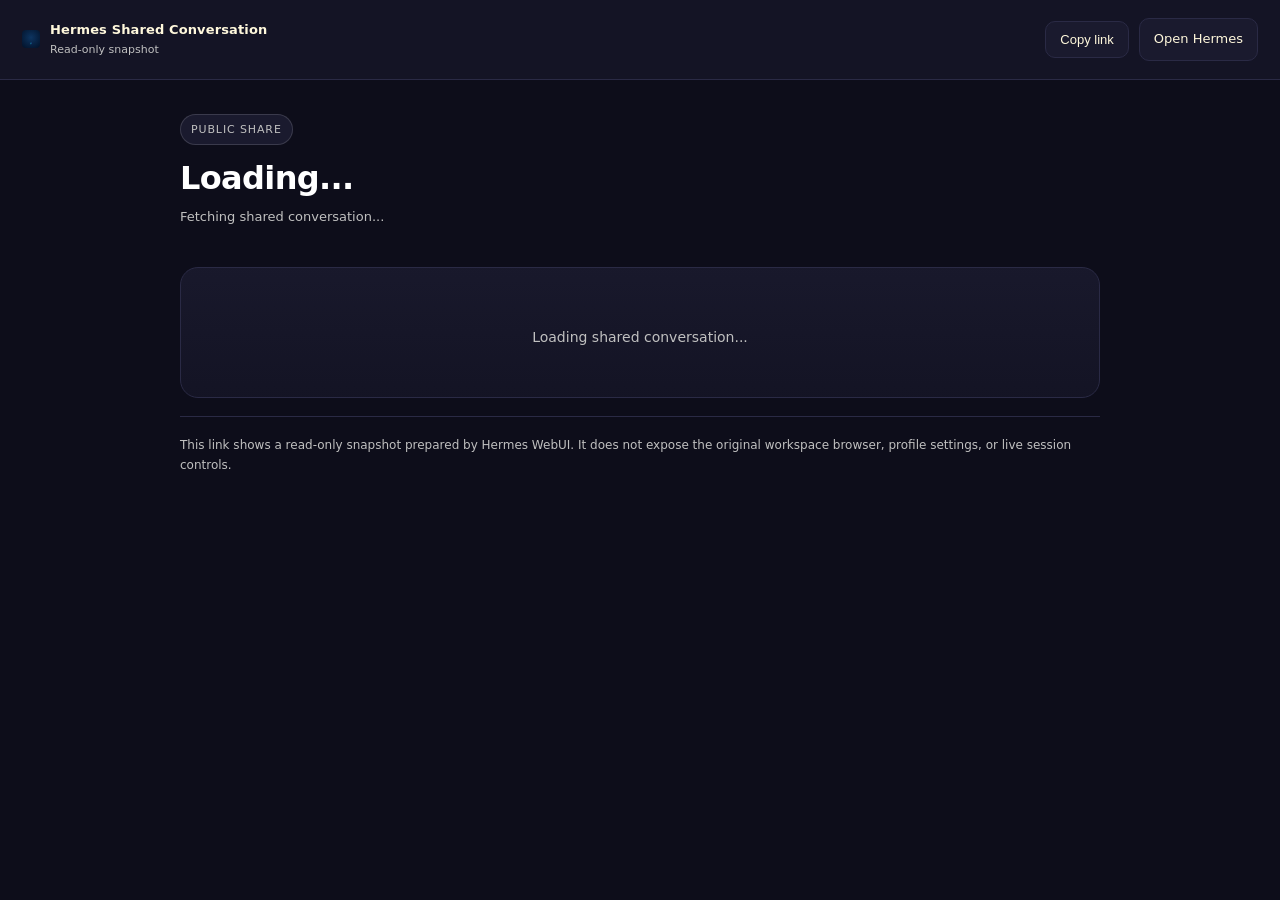
==== static/share.html @ 0cb731e6 "feat(ui): add Icon blue skin + verdigris refinements - Icon blue: palette sampled from the user's lo" ====
<!doctype html>
<html lang="en">
<head>
  <meta charset="utf-8">
  <meta name="viewport" content="width=device-width,initial-scale=1">
  <title>Shared Conversation - Hermes</title>
  <meta name="robots" content="noindex,nofollow,noarchive">
  <meta name="referrer" content="same-origin">
  <script>(function(){try{var themes={light:1,dark:1,system:1},skins={codex:1,terracotta:1,default:1,ares:1,mono:1,graphite:1,github:1,slate:1,poseidon:1,sisyphus:1,charizard:1,sienna:1,catppuccin:1,hepburn:1,nous:1,'geist-contrast':1,neon:1,zeus:1,'verdigris':1,'icon-blue':1},legacy={slate:['dark','slate'],solarized:['dark','poseidon'],monokai:['dark','sisyphus'],nord:['dark','slate'],oled:['dark','default']},t=(localStorage.getItem('hermes-theme')||'dark').toLowerCase(),s=(localStorage.getItem('hermes-skin')||'').toLowerCase(),m=legacy[t],theme=m?m[0]:(themes[t]?t:'dark');var pendingExt=s&&s!=='default'&&!skins[s]&&!legacy[s];var skin=skins[s]?s:(pendingExt?s:(m?m[1]:'default'));localStorage.setItem('hermes-theme',theme);localStorage.setItem('hermes-skin',skin);if(theme==='system')theme=window.matchMedia('(prefers-color-scheme:dark)').matches?'dark':'light';if(theme==='dark')document.documentElement.classList.add('dark');if(skin!=='default')document.documentElement.dataset.skin=skin;}catch(e){document.documentElement.classList.add('dark');}})()</script>
  <link rel="stylesheet" href="/static/style.css">
  <style>
    html,body{height:auto;min-height:100%}
    body{overflow-y:auto;overflow-x:hidden;display:block}
    .share-shell{min-height:100vh;background:var(--bg);color:var(--text);}
    .share-topbar{display:flex;align-items:center;justify-content:space-between;gap:12px;padding:18px 22px;border-bottom:1px solid var(--border);background:var(--sidebar);position:sticky;top:0;z-index:10}
    .share-brand{display:flex;align-items:center;gap:10px;min-width:0}
    .share-brand-title{font-size:13px;font-weight:700;color:var(--text);letter-spacing:.01em}
    .share-brand-sub{font-size:11px;color:var(--muted)}
    .share-actions{display:flex;align-items:center;gap:10px;flex-wrap:wrap}
    .share-btn{display:inline-flex;align-items:center;justify-content:center;gap:8px;padding:10px 14px;border-radius:10px;border:1px solid var(--border);background:var(--surface);color:var(--text);font-size:13px;font-weight:500;cursor:pointer;transition:background .15s,border-color .15s,color .15s;text-decoration:none}
    .share-btn:hover{background:var(--accent-bg);border-color:var(--accent-bg-strong);color:var(--accent-text)}
    .share-btn:disabled{opacity:.45;cursor:not-allowed}
    .share-wrap{width:min(920px,calc(100vw - 32px));margin:0 auto;padding:28px 0 72px}
    .share-hero{padding:6px 0 18px}
    .share-kicker{display:inline-flex;align-items:center;gap:8px;padding:6px 10px;border-radius:999px;background:var(--surface);border:1px solid var(--border2);font-size:11px;color:var(--muted);text-transform:uppercase;letter-spacing:.08em}
    .share-title{margin:16px 0 10px;font-size:32px;line-height:1.1;letter-spacing:-.02em;color:var(--strong,var(--text))}
    .share-meta{font-size:13px;color:var(--muted);line-height:1.6}
    .share-transcript{margin-top:22px;padding:18px 18px 8px;border:1px solid var(--border);border-radius:18px;background:linear-gradient(180deg,color-mix(in srgb,var(--surface) 88%,transparent),color-mix(in srgb,var(--sidebar) 94%,transparent))}
    .share-empty,.share-error{padding:40px 16px;text-align:center;color:var(--muted)}
    .share-error strong{color:var(--text)}
    .share-message{padding:14px 0 18px;border-top:1px solid color-mix(in srgb,var(--border) 78%,transparent)}
    .share-message:first-child{border-top:none;padding-top:4px}
    .share-role{display:flex;align-items:center;gap:10px;font-size:11px;font-weight:700;letter-spacing:.08em;text-transform:uppercase;color:var(--muted);margin-bottom:10px}
    .share-role-badge{display:inline-flex;align-items:center;justify-content:center;min-width:26px;height:26px;padding:0 8px;border-radius:999px;border:1px solid var(--border2);background:var(--surface-subtle);color:var(--text)}
    .share-message[data-role="user"] .share-role-badge{background:var(--accent-bg);border-color:var(--accent-bg-strong);color:var(--accent-text)}
    .share-message-body{padding-left:0;max-width:none}
    .share-foot{margin-top:18px;padding-top:18px;border-top:1px solid var(--border);font-size:12px;color:var(--muted);line-height:1.7}
    @media (max-width: 720px){
      .share-topbar{padding:14px 14px 12px;align-items:flex-start;flex-direction:column}
      .share-wrap{width:min(100vw - 20px,920px)}
      .share-title{font-size:26px}
      .share-transcript{padding:14px 14px 6px;border-radius:16px}
      .share-actions{width:100%}
      .share-btn{flex:1 1 180px}
    }
  </style>
</head>
<body>
  <div class="share-shell">
    <header class="share-topbar">
      <div class="share-brand">
        <span class="app-titlebar-icon" aria-hidden="true">
          <svg xmlns="http://www.w3.org/2000/svg" viewBox="0 0 64 64" width="18" height="18" aria-hidden="true"><defs><linearGradient id="share-mark" x1="0" y1="0" x2="1" y2="0"><stop offset="0" stop-color="#08EBF1"/><stop offset="1" stop-color="#3889FD"/></linearGradient><radialGradient id="share-tile" cx="50%" cy="42%" r="75%"><stop offset="0%" stop-color="#0D3460"/><stop offset="100%" stop-color="#021128"/></radialGradient></defs><rect width="64" height="64" rx="14.3" fill="url(#share-tile)"/><g transform="translate(-8.632 -11.731) scale(0.06483)"><path fill="url(#share-mark)" fill-rule="evenodd" d="M630.5 961.9 C634.9 960.7 638.5 957.9 640.5 953.9 C642.5 950.1 643.3 865.1 641.4 864.3 C640 863.8 623.9 872.5 618.2 876.8 C616.4 878.2 613.8 881.2 612.5 883.5 L610 887.7 610 918.4 C610 951.8 610.2 953.1 615.7 958.3 C618.3 960.8 622.4 962.7 625.5 962.9 C626 963 628.3 962.5 630.5 961.9 Z"/></g></svg>
        </span>
        <div>
          <div class="share-brand-title">Hermes Shared Conversation</div>
          <div class="share-brand-sub">Read-only snapshot</div>
        </div>
      </div>
      <div class="share-actions">
        <button class="share-btn" id="shareCopyBtn" type="button">Copy link</button>
        <a class="share-btn" href="/" id="shareHomeLink">Open Hermes</a>
      </div>
    </header>
    <main class="share-wrap">
      <section class="share-hero">
        <div class="share-kicker">Public share</div>
        <h1 class="share-title" id="shareTitle">Loading...</h1>
        <div class="share-meta" id="shareMeta">Fetching shared conversation...</div>
      </section>
      <section class="share-transcript" id="shareTranscript">
        <div class="share-empty">Loading shared conversation...</div>
      </section>
      <div class="share-foot">
        This link shows a read-only snapshot prepared by Hermes WebUI. It does not expose the original workspace browser, profile settings, or live session controls.
      </div>
    </main>
  </div>
  <script src="/static/ui.js"></script>
  <script src="/static/share.js"></script>
</body>
</html>
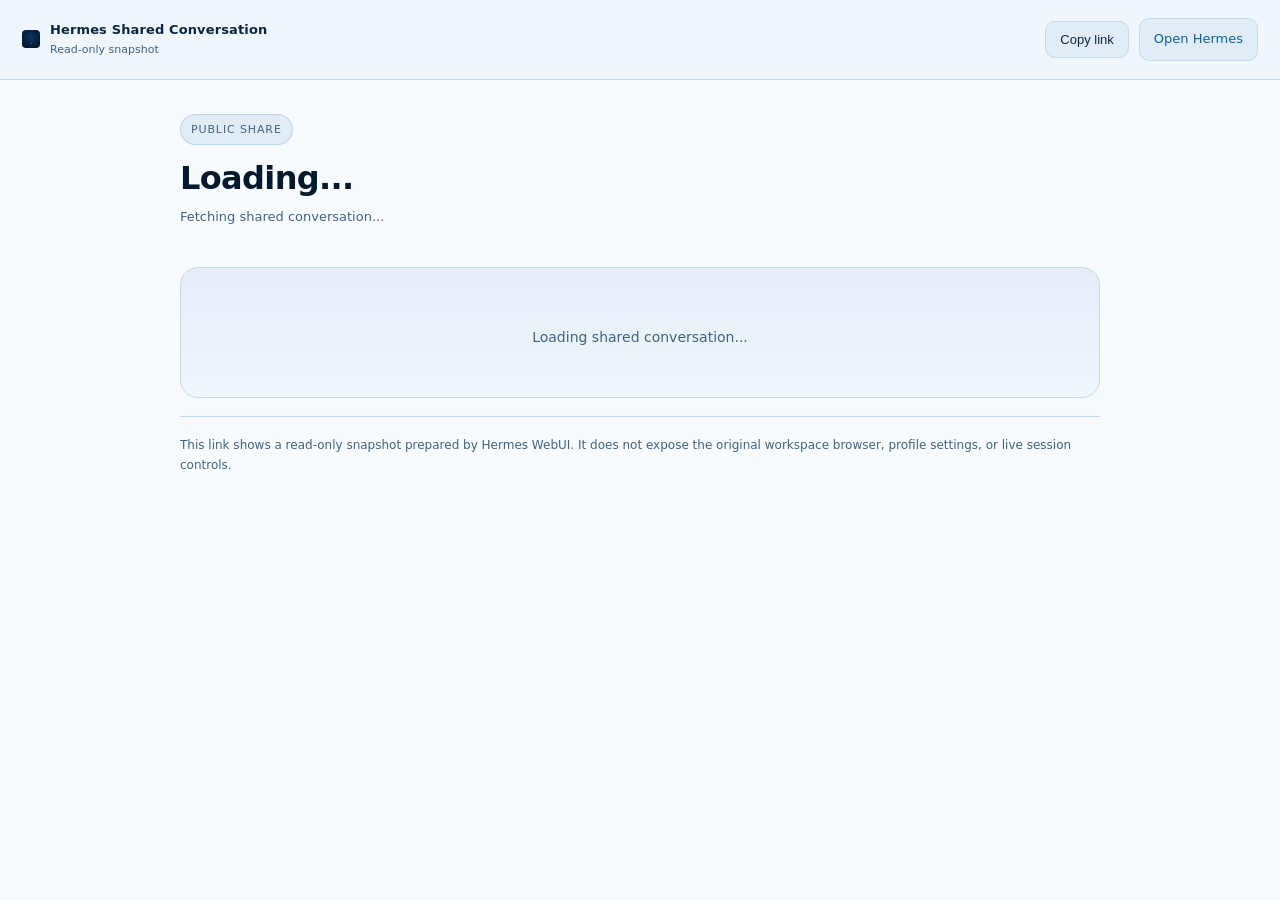
==== commit 002655a1: "feat(appearance): default to light theme + Icon blue skin - pre-paint (index.html/share.html): stop " ====
--- a/static/share.html
+++ b/static/share.html
@@ -6,7 +6,7 @@
   <title>Shared Conversation - Hermes</title>
   <meta name="robots" content="noindex,nofollow,noarchive">
   <meta name="referrer" content="same-origin">
-  <script>(function(){try{var themes={light:1,dark:1,system:1},skins={codex:1,terracotta:1,default:1,ares:1,mono:1,graphite:1,github:1,slate:1,poseidon:1,sisyphus:1,charizard:1,sienna:1,catppuccin:1,hepburn:1,nous:1,'geist-contrast':1,neon:1,zeus:1,'verdigris':1,'icon-blue':1},legacy={slate:['dark','slate'],solarized:['dark','poseidon'],monokai:['dark','sisyphus'],nord:['dark','slate'],oled:['dark','default']},t=(localStorage.getItem('hermes-theme')||'dark').toLowerCase(),s=(localStorage.getItem('hermes-skin')||'').toLowerCase(),m=legacy[t],theme=m?m[0]:(themes[t]?t:'dark');var pendingExt=s&&s!=='default'&&!skins[s]&&!legacy[s];var skin=skins[s]?s:(pendingExt?s:(m?m[1]:'default'));localStorage.setItem('hermes-theme',theme);localStorage.setItem('hermes-skin',skin);if(theme==='system')theme=window.matchMedia('(prefers-color-scheme:dark)').matches?'dark':'light';if(theme==='dark')document.documentElement.classList.add('dark');if(skin!=='default')document.documentElement.dataset.skin=skin;}catch(e){document.documentElement.classList.add('dark');}})()</script>
+  <script>(function(){try{var _hadAppearance=localStorage.getItem('hermes-theme')!==null||localStorage.getItem('hermes-skin')!==null;var themes={light:1,dark:1,system:1},skins={codex:1,terracotta:1,default:1,ares:1,mono:1,graphite:1,github:1,slate:1,poseidon:1,sisyphus:1,charizard:1,sienna:1,catppuccin:1,hepburn:1,nous:1,'geist-contrast':1,neon:1,zeus:1,'verdigris':1,'icon-blue':1},legacy={slate:['dark','slate'],solarized:['dark','poseidon'],monokai:['dark','sisyphus'],nord:['dark','slate'],oled:['dark','default']},t=(localStorage.getItem('hermes-theme')||'light').toLowerCase(),s=(localStorage.getItem('hermes-skin')||'icon-blue').toLowerCase(),m=legacy[t],theme=m?m[0]:(themes[t]?t:'dark');var pendingExt=s&&s!=='default'&&!skins[s]&&!legacy[s];var skin=skins[s]?s:(pendingExt?s:(m?m[1]:'default'));if(_hadAppearance){localStorage.setItem('hermes-theme',theme);localStorage.setItem('hermes-skin',skin);}if(theme==='system')theme=window.matchMedia('(prefers-color-scheme:dark)').matches?'dark':'light';if(theme==='dark')document.documentElement.classList.add('dark');if(skin!=='default')document.documentElement.dataset.skin=skin;}catch(e){document.documentElement.classList.add('dark');}})()</script>
   <link rel="stylesheet" href="/static/style.css">
   <style>
     html,body{height:auto;min-height:100%}
